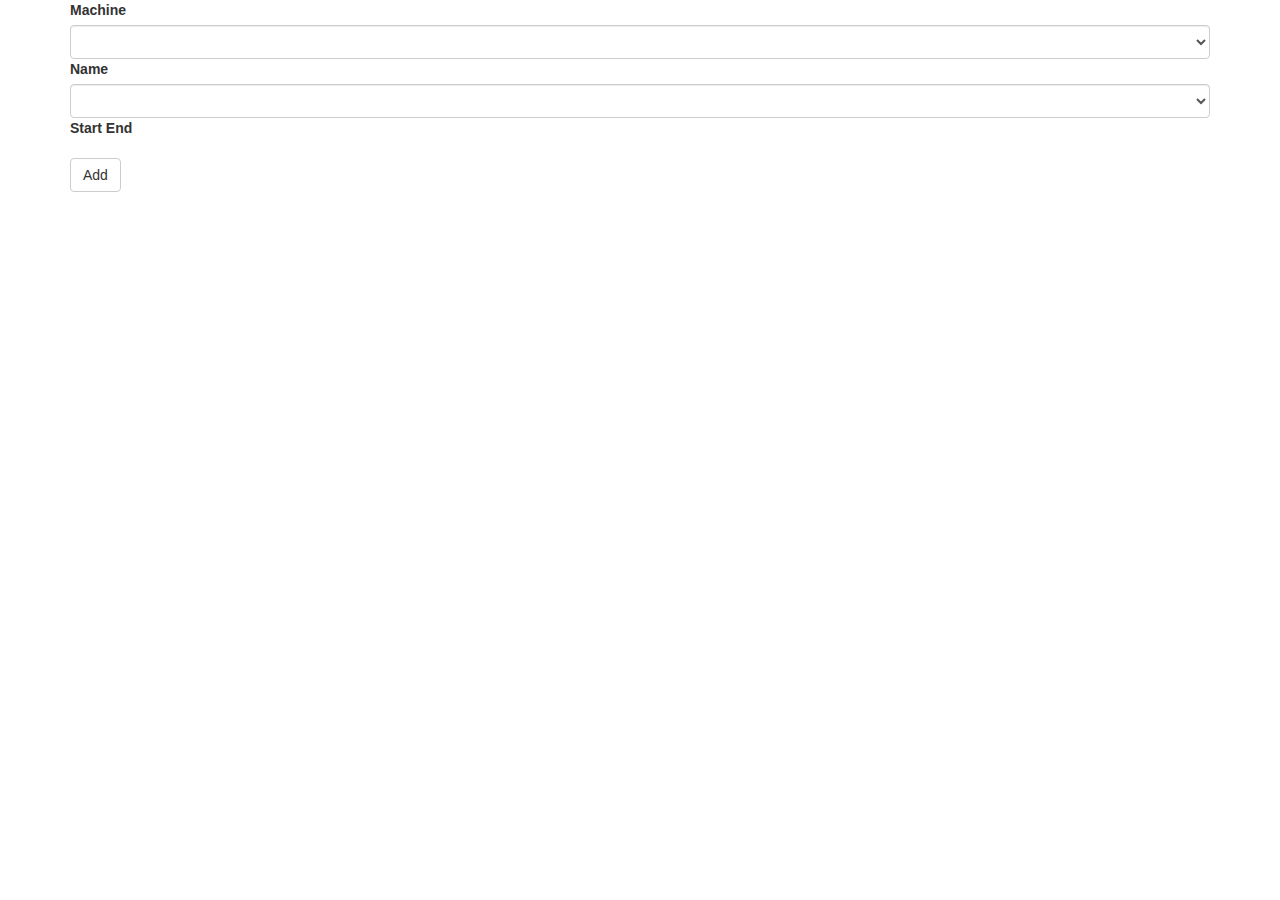
==== ch.bfh.bti7515.waschfritz.rest/src/main/resources/public/calendar.html @ 85a892f5 "Calendar GUI" ====
<!DOCTYPE html>
<html ng-app="calApp">
<head lang="en">
    <meta charset="UTF-8">
    <title>Calendar</title>

    <script type="text/javascript" src="//code.jquery.com/jquery-2.1.1.min.js"></script>

    <script type="text/javascript" src="lib/angular/angular.min.js"></script>
    <script type="text/javascript" src="lib/angular/angular-resource.min.js"></script>

    <!-- Datepicker stuff-->
    <script src="http://angular-ui.github.io/bootstrap/ui-bootstrap-tpls-0.11.0.js"></script>
    <script src="lib/datetimepicker/datetimepicker.js" type="text/javascript"></script>
    <link href="http://maxcdn.bootstrapcdn.com/bootstrap/3.2.0/css/bootstrap.min.css" rel="stylesheet">
    <link href="http://zhaber.github.io/datetimepicker/datetimepicker.css" type="text/css" rel="stylesheet">

    <!-- FullCalendar stuff-->
    <link rel="stylesheet" href="lib/fullcalendar/fullcalendar.css"/>
    <script type="text/javascript" src="lib/angular-ui-calendar/calendar.js"></script>
    <script type="text/javascript" src="lib/fullcalendar/fullcalendar.js"></script>
    <script type="text/javascript" src="lib/fullcalendar/gcal.js"></script>


    <script src="js/app.js"></script>
    <script src="js/controllers.js"></script>
    <script src="js/services.js"></script>


</head>
<body>
<div class="container" ng-controller="CalController">

    <form role="form" ng-submit="addReservation()">

        <div class="form-group">
            <label for="machine">Machine</label>

            <select class="form-control" ng-model="currentReservation.machine"
                    ng-options="machine.name for machine in machines"></select>

            <label for="tenant">Name</label>
            <select class="form-control" id="tenant" ng-model="currentReservation.tenant"
                    ng-options="tenant.name for tenant in tenants"></select>

            <label for="startDate">Start</label>
            <datetimepicker ng-model="currentReservation.startDate" id="startDate" show-weeks="showWeeks"
                            hour-step="hourStep" minute-step="minuteStep" show-meridian="false"
                            date-format="dd-MMM-yyyy" date-options="dateOptions" readonly-time="false"></datetimepicker>

            <label for="endDate">End</label>
            <datetimepicker ng-model="currentReservation.endDate" id="endDate" show-weeks="showWeeks"
                            hour-step="hourStep" minute-step="minuteStep" show-meridian="false"
                            date-format="dd-MMM-yyyy" date-options="dateOptions" readonly-time="false"></datetimepicker>

        </div>


        <button type="submit" class="btn btn-default">Add</button>
    </form>

    <div ui-calendar="uiConfig.calendar" ng-model="eventSources"></div>


</div>
</body>
</html>
---- ch.bfh.bti7515.waschfritz.rest/src/main/resources/public/lib/fullcalendar/fullcalendar.css ----
/*!
 * FullCalendar v1.6.7 Stylesheet
 * Docs & License: http://arshaw.com/fullcalendar/
 * (c) 2013 Adam Shaw
 */

.fc {
    direction: ltr;
    text-align: left;
}

.fc table {
    border-collapse: collapse;
    border-spacing: 0;
}

html .fc,
.fc table {
    font-size: 1em;
}

.fc td,
.fc th {
    padding: 0;
    vertical-align: top;
}

/* Header
------------------------------------------------------------------------*/

.fc-header td {
    white-space: nowrap;
}

.fc-header-left {
    width: 25%;
    text-align: left;
}

.fc-header-center {
    text-align: center;
}

.fc-header-right {
    width: 25%;
    text-align: right;
}

.fc-header-title {
    display: inline-block;
    vertical-align: top;
}

.fc-header-title h2 {
    margin-top: 0;
    white-space: nowrap;
}

.fc .fc-header-space {
    padding-left: 10px;
}

.fc-header .fc-button {
    margin-bottom: 1em;
    vertical-align: top;
}

/* buttons edges butting together */

.fc-header .fc-button {
    margin-right: -1px;
}

.fc-header .fc-corner-right, /* non-theme */
.fc-header .ui-corner-right {
    /* theme */
    margin-right: 0; /* back to normal */
}

/* button layering (for border precedence) */

.fc-header .fc-state-hover,
.fc-header .ui-state-hover {
    z-index: 2;
}

.fc-header .fc-state-down {
    z-index: 3;
}

.fc-header .fc-state-active,
.fc-header .ui-state-active {
    z-index: 4;
}

/* Content
------------------------------------------------------------------------*/

.fc-content {
    clear: both;
    zoom: 1; /* for IE7, gives accurate coordinates for [un]freezeContentHeight */
}

.fc-view {
    width: 100%;
    overflow: hidden;
}

/* Cell Styles
------------------------------------------------------------------------*/

.fc-widget-header, /* <th>, usually */
.fc-widget-content {
    /* <td>, usually */
    border: 1px solid #ddd;
}

.fc-state-highlight {
    /* <td> today cell */
    /* TODO: add .fc-today to <th> */
    background: #fcf8e3;
}

.fc-cell-overlay {
    /* semi-transparent rectangle while dragging */
    background: #bce8f1;
    opacity: .3;
    filter: alpha(opacity=30); /* for IE */
}

/* Buttons
------------------------------------------------------------------------*/

.fc-button {
    position: relative;
    display: inline-block;
    padding: 0 .6em;
    overflow: hidden;
    height: 1.9em;
    line-height: 1.9em;
    white-space: nowrap;
    cursor: pointer;
}

.fc-state-default {
    /* non-theme */
    border: 1px solid;
}

.fc-state-default.fc-corner-left {
    /* non-theme */
    border-top-left-radius: 4px;
    border-bottom-left-radius: 4px;
}

.fc-state-default.fc-corner-right {
    /* non-theme */
    border-top-right-radius: 4px;
    border-bottom-right-radius: 4px;
}

/*
	Our default prev/next buttons use HTML entities like &lsaquo; &rsaquo; &laquo; &raquo;
	and we'll try to make them look good cross-browser.
*/

.fc-text-arrow {
    margin: 0 .1em;
    font-size: 2em;
    font-family: "Courier New", Courier, monospace;
    vertical-align: baseline; /* for IE7 */
}

.fc-button-prev .fc-text-arrow,
.fc-button-next .fc-text-arrow {
    /* for &lsaquo; &rsaquo; */
    font-weight: bold;
}

/* icon (for jquery ui) */

.fc-button .fc-icon-wrap {
    position: relative;
    float: left;
    top: 50%;
}

.fc-button .ui-icon {
    position: relative;
    float: left;
    margin-top: -50%;
    *margin-top: 0;
    *top: -50%;
}

/*
  button states
  borrowed from twitter bootstrap (http://twitter.github.com/bootstrap/)
*/

.fc-state-default {
    background-color: #f5f5f5;
    background-image: -moz-linear-gradient(top, #ffffff, #e6e6e6);
    background-image: -webkit-gradient(linear, 0 0, 0 100%, from(#ffffff), to(#e6e6e6));
    background-image: -webkit-linear-gradient(top, #ffffff, #e6e6e6);
    background-image: -o-linear-gradient(top, #ffffff, #e6e6e6);
    background-image: linear-gradient(to bottom, #ffffff, #e6e6e6);
    background-repeat: repeat-x;
    border-color: #e6e6e6 #e6e6e6 #bfbfbf;
    border-color: rgba(0, 0, 0, 0.1) rgba(0, 0, 0, 0.1) rgba(0, 0, 0, 0.25);
    color: #333;
    text-shadow: 0 1px 1px rgba(255, 255, 255, 0.75);
    box-shadow: inset 0 1px 0 rgba(255, 255, 255, 0.2), 0 1px 2px rgba(0, 0, 0, 0.05);
}

.fc-state-hover,
.fc-state-down,
.fc-state-active,
.fc-state-disabled {
    color: #333333;
    background-color: #e6e6e6;
}

.fc-state-hover {
    color: #333333;
    text-decoration: none;
    background-position: 0 -15px;
    -webkit-transition: background-position 0.1s linear;
    -moz-transition: background-position 0.1s linear;
    -o-transition: background-position 0.1s linear;
    transition: background-position 0.1s linear;
}

.fc-state-down,
.fc-state-active {
    background-color: #cccccc;
    background-image: none;
    outline: 0;
    box-shadow: inset 0 2px 4px rgba(0, 0, 0, 0.15), 0 1px 2px rgba(0, 0, 0, 0.05);
}

.fc-state-disabled {
    cursor: default;
    background-image: none;
    opacity: 0.65;
    filter: alpha(opacity=65);
    box-shadow: none;
}

/* Global Event Styles
------------------------------------------------------------------------*/

.fc-event-container > * {
    z-index: 8;
}

.fc-event-container > .ui-draggable-dragging,
.fc-event-container > .ui-resizable-resizing {
    z-index: 9;
}

.fc-event {
    border: 1px solid #3a87ad; /* default BORDER color */
    background-color: #3a87ad; /* default BACKGROUND color */
    color: #fff; /* default TEXT color */
    font-size: .85em;
    cursor: default;
}

a.fc-event {
    text-decoration: none;
}

a.fc-event,
.fc-event-draggable {
    cursor: pointer;
}

.fc-rtl .fc-event {
    text-align: right;
}

.fc-event-inner {
    width: 100%;
    height: 100%;
    overflow: hidden;
}

.fc-event-time,
.fc-event-title {
    padding: 0 1px;
}

.fc .ui-resizable-handle {
    display: block;
    position: absolute;
    z-index: 99999;
    overflow: hidden; /* hacky spaces (IE6/7) */
    font-size: 300%; /* */
    line-height: 50%; /* */
}

/* Horizontal Events
------------------------------------------------------------------------*/

.fc-event-hori {
    border-width: 1px 0;
    margin-bottom: 1px;
}

.fc-ltr .fc-event-hori.fc-event-start,
.fc-rtl .fc-event-hori.fc-event-end {
    border-left-width: 1px;
    border-top-left-radius: 3px;
    border-bottom-left-radius: 3px;
}

.fc-ltr .fc-event-hori.fc-event-end,
.fc-rtl .fc-event-hori.fc-event-start {
    border-right-width: 1px;
    border-top-right-radius: 3px;
    border-bottom-right-radius: 3px;
}

/* resizable */

.fc-event-hori .ui-resizable-e {
    top: 0 !important; /* importants override pre jquery ui 1.7 styles */
    right: -3px !important;
    width: 7px !important;
    height: 100% !important;
    cursor: e-resize;
}

.fc-event-hori .ui-resizable-w {
    top: 0 !important;
    left: -3px !important;
    width: 7px !important;
    height: 100% !important;
    cursor: w-resize;
}

.fc-event-hori .ui-resizable-handle {
    _padding-bottom: 14px; /* IE6 had 0 height */
}

/* Reusable Separate-border Table
------------------------------------------------------------*/

table.fc-border-separate {
    border-collapse: separate;
}

.fc-border-separate th,
.fc-border-separate td {
    border-width: 1px 0 0 1px;
}

.fc-border-separate th.fc-last,
.fc-border-separate td.fc-last {
    border-right-width: 1px;
}

.fc-border-separate tr.fc-last th,
.fc-border-separate tr.fc-last td {
    border-bottom-width: 1px;
}

.fc-border-separate tbody tr.fc-first td,
.fc-border-separate tbody tr.fc-first th {
    border-top-width: 0;
}

/* Month View, Basic Week View, Basic Day View
------------------------------------------------------------------------*/

.fc-grid th {
    text-align: center;
}

.fc .fc-week-number {
    width: 22px;
    text-align: center;
}

.fc .fc-week-number div {
    padding: 0 2px;
}

.fc-grid .fc-day-number {
    float: right;
    padding: 0 2px;
}

.fc-grid .fc-other-month .fc-day-number {
    opacity: 0.3;
    filter: alpha(opacity=30); /* for IE */
    /* opacity with small font can sometimes look too faded
       might want to set the 'color' property instead
       making day-numbers bold also fixes the problem */
}

.fc-grid .fc-day-content {
    clear: both;
    padding: 2px 2px 1px; /* distance between events and day edges */
}

/* event styles */

.fc-grid .fc-event-time {
    font-weight: bold;
}

/* right-to-left */

.fc-rtl .fc-grid .fc-day-number {
    float: left;
}

.fc-rtl .fc-grid .fc-event-time {
    float: right;
}

/* Agenda Week View, Agenda Day View
------------------------------------------------------------------------*/

.fc-agenda table {
    border-collapse: separate;
}

.fc-agenda-days th {
    text-align: center;
}

.fc-agenda .fc-agenda-axis {
    width: 50px;
    padding: 0 4px;
    vertical-align: middle;
    text-align: right;
    white-space: nowrap;
    font-weight: normal;
}

.fc-agenda .fc-week-number {
    font-weight: bold;
}

.fc-agenda .fc-day-content {
    padding: 2px 2px 1px;
}

/* make axis border take precedence */

.fc-agenda-days .fc-agenda-axis {
    border-right-width: 1px;
}

.fc-agenda-days .fc-col0 {
    border-left-width: 0;
}

/* all-day area */

.fc-agenda-allday th {
    border-width: 0 1px;
}

.fc-agenda-allday .fc-day-content {
    min-height: 34px; /* TODO: doesnt work well in quirksmode */
    _height: 34px;
}

/* divider (between all-day and slots) */

.fc-agenda-divider-inner {
    height: 2px;
    overflow: hidden;
}

.fc-widget-header .fc-agenda-divider-inner {
    background: #eee;
}

/* slot rows */

.fc-agenda-slots th {
    border-width: 1px 1px 0;
}

.fc-agenda-slots td {
    border-width: 1px 0 0;
    background: none;
}

.fc-agenda-slots td div {
    height: 20px;
}

.fc-agenda-slots tr.fc-slot0 th,
.fc-agenda-slots tr.fc-slot0 td {
    border-top-width: 0;
}

.fc-agenda-slots tr.fc-minor th,
.fc-agenda-slots tr.fc-minor td {
    border-top-style: dotted;
}

.fc-agenda-slots tr.fc-minor th.ui-widget-header {
    *border-top-style: solid; /* doesn't work with background in IE6/7 */
}

/* Vertical Events
------------------------------------------------------------------------*/

.fc-event-vert {
    border-width: 0 1px;
}

.fc-event-vert.fc-event-start {
    border-top-width: 1px;
    border-top-left-radius: 3px;
    border-top-right-radius: 3px;
}

.fc-event-vert.fc-event-end {
    border-bottom-width: 1px;
    border-bottom-left-radius: 3px;
    border-bottom-right-radius: 3px;
}

.fc-event-vert .fc-event-time {
    white-space: nowrap;
    font-size: 10px;
}

.fc-event-vert .fc-event-inner {
    position: relative;
    z-index: 2;
}

.fc-event-vert .fc-event-bg {
    /* makes the event lighter w/ a semi-transparent overlay  */
    position: absolute;
    z-index: 1;
    top: 0;
    left: 0;
    width: 100%;
    height: 100%;
    background: #fff;
    opacity: .25;
    filter: alpha(opacity=25);
}

.fc .ui-draggable-dragging .fc-event-bg, /* TODO: something nicer like .fc-opacity */
.fc-select-helper .fc-event-bg {
    display: none\9; /* for IE6/7/8. nested opacity filters while dragging don't work */
}

/* resizable */

.fc-event-vert .ui-resizable-s {
    bottom: 0 !important; /* importants override pre jquery ui 1.7 styles */
    width: 100% !important;
    height: 8px !important;
    overflow: hidden !important;
    line-height: 8px !important;
    font-size: 11px !important;
    font-family: monospace;
    text-align: center;
    cursor: s-resize;
}

.fc-agenda .ui-resizable-resizing {
    /* TODO: better selector */
    _overflow: hidden;
}
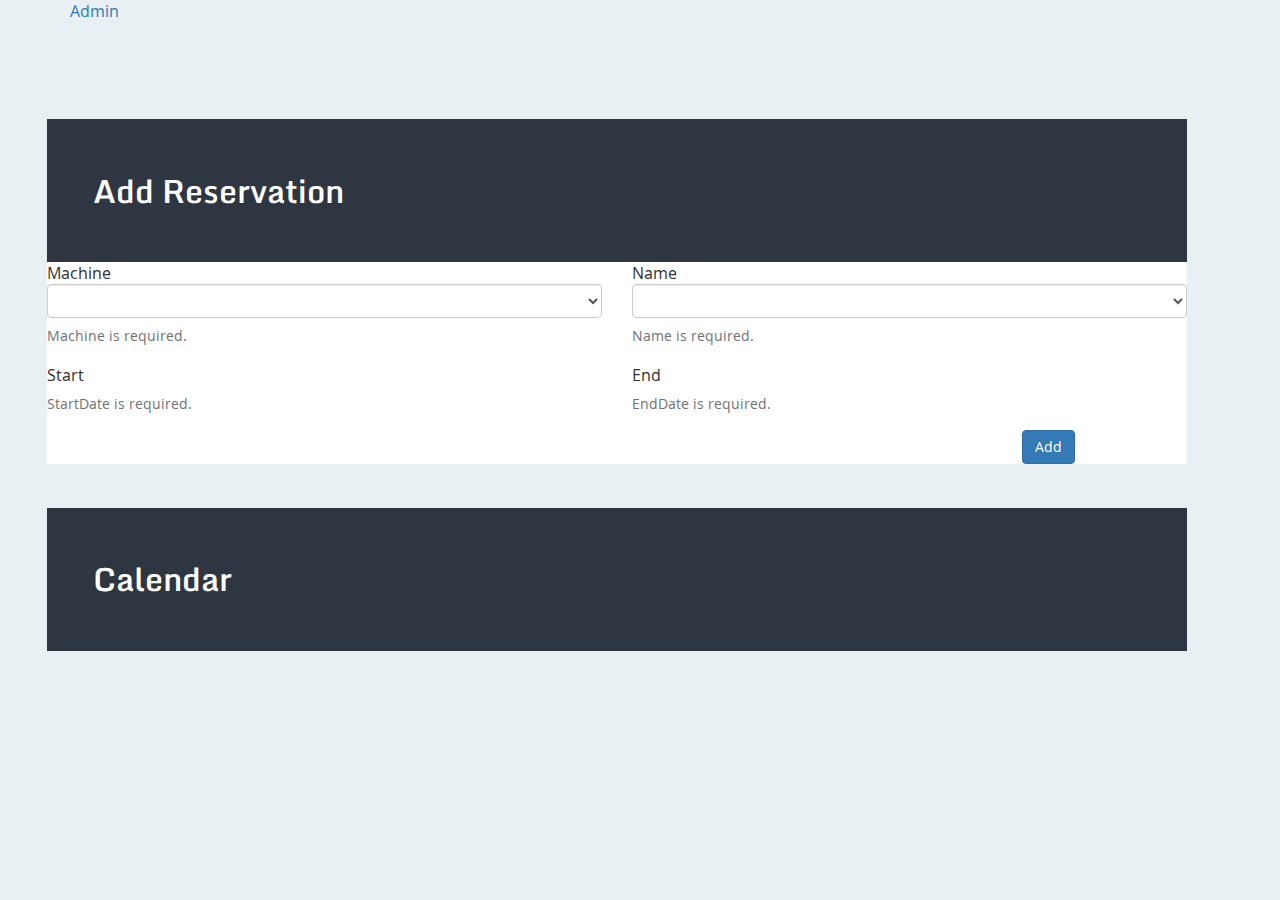
==== commit 9b8d2b38: "GUI Design improvements" ====
--- a/ch.bfh.bti7515.waschfritz.rest/src/main/resources/public/calendar.html
+++ b/ch.bfh.bti7515.waschfritz.rest/src/main/resources/public/calendar.html
@@ -3,6 +3,8 @@
 <head lang="en">
     <meta charset="UTF-8">
     <title>Calendar</title>
+    <script src="https://ajax.googleapis.com/ajax/libs/jquery/1.11.1/jquery.min.js"></script>
+    <script type="text/javascript" src="lib/bootstrap/bootstrap.min.js"></script>
 
     <script type="text/javascript" src="//code.jquery.com/jquery-2.1.1.min.js"></script>
 
@@ -26,42 +28,103 @@
     <script src="js/controllers.js"></script>
     <script src="js/services.js"></script>
 
+    <link href="lib/bootstrap/bootstrap.min.css" rel="stylesheet">
+    <meta http-equiv="Content-Type" content="text/html; charset=utf-8" />
+    <meta name="viewport" content="width=device-width, initial-scale=1, maximum-scale=1">
+    <link href='http://fonts.googleapis.com/css?family=Monda:400,700' rel='stylesheet' type='text/css'>
+    <link href="lib/layout/css/style.css" rel="stylesheet" type="text/css" media="all" />
+    <script src="lib/layout/js/jquery.min.js"></script>
+    <script src="lib/layout/js/easyResponsiveTabs.js"></script>
 
 </head>
 <body>
-<div class="container" ng-controller="CalController">
 
-    <form role="form" ng-submit="addReservation()">
+<div class="container">
+    <h2><a href="admin.html">Admin</a></h2>
+</div>
 
-        <div class="form-group">
-            <label for="machine">Machine</label>
+<div class="wrap">
+    <div class="span_of_3"><!-- start span_of_3 -->
+        <div class="span1_of_3"><!-- start span1_of_3 -->
+        </div>
+    </div>
+    <div class="span_reservation"><!-- start span2_of_3 -->
+        <div class="container" ng-controller="CalController">
+        <div class="rel_posts">
+            <h4>Add Reservation</h4>
 
-            <select class="form-control" ng-model="currentReservation.machine"
-                    ng-options="machine.name for machine in machines"></select>
+                <form role="form" name="dateForm" ng-submit="addReservation()">
 
-            <label for="tenant">Name</label>
-            <select class="form-control" id="tenant" ng-model="currentReservation.tenant"
-                    ng-options="tenant.name for tenant in tenants"></select>
+                    <div class="row">
 
-            <label for="startDate">Start</label>
-            <datetimepicker ng-model="currentReservation.startDate" id="startDate" show-weeks="showWeeks"
-                            hour-step="hourStep" minute-step="minuteStep" show-meridian="false"
-                            date-format="dd-MMM-yyyy" date-options="dateOptions" readonly-time="false"></datetimepicker>
+                        <div class="col-sm-6">
+                            <label for="machine">Machine</label>
+                            <div class="form-group" ng-class="{ 'has-error' : dateForm.machine.$invalid && !dateForm.machine.$pristine }">
+                                <select class="form-control" name="machine" ng-model="currentReservation.machine"
+                                        ng-options="machine.name for machine in machines" required></select>
+                                <p ng-show="dateForm.machine.$invalid && !dateForm.machine.$pristine" class="help-block">Machine is required.</p>
+                            </div>
+                        </div>
 
-            <label for="endDate">End</label>
-            <datetimepicker ng-model="currentReservation.endDate" id="endDate" show-weeks="showWeeks"
-                            hour-step="hourStep" minute-step="minuteStep" show-meridian="false"
-                            date-format="dd-MMM-yyyy" date-options="dateOptions" readonly-time="false"></datetimepicker>
+                        <div class="col-sm-6">
+                            <label for="tenant">Name</label>
+                            <div class="form-group" ng-class="{ 'has-error' : dateForm.name.$invalid && !dateForm.name.$pristine }">
+                                <select class="form-control" id="tenant" name="tenant" ng-model="currentReservation.tenant"
+                                        ng-options="tenant.name for tenant in tenants" required></select>
+                                <p ng-show="dateForm.tenant.$invalid && !dateForm.tenant.$pristine" class="help-block">Name is required.</p>
+                            </div>
+                        </div>
+                    </div>
+                    <div class="row">
+
+                        <div class="col-sm-6">
+                            <label for="startDate">Start</label>
+                            <div class="form-group" ng-class="{ 'has-error' : dateForm.startDate.$invalid && !dateForm.startDate.$pristine }">
+
+                                <datetimepicker ng-model="currentReservation.startDate" id="startDate" name="startDate" show-weeks="showWeeks"
+                                                hour-step="hourStep" minute-step="minuteStep" show-meridian="false"
+                                                date-format="dd-MMM-yyyy" date-options="dateOptions" readonly-time="false" required></datetimepicker>
+                                <p ng-show="dateForm.startDate.$invalid && !dateForm.startDate.$pristine" class="help-block">StartDate is required.</p>
+                            </div>
+                        </div>
+
+                        <div class="col-sm-4">
+                            <label for="endDate">End</label>
+                            <div class="form-group" ng-class="{ 'has-error' : dateForm.endDate.$invalid && !dateForm.endDate.$pristine }">
+
+                                <datetimepicker ng-model="currentReservation.endDate" id="endDate" name="endDate" show-weeks="showWeeks"
+                                                hour-step="hourStep" minute-step="minuteStep" show-meridian="false"
+                                                date-format="dd-MMM-yyyy" date-options="dateOptions" readonly-time="false" required></datetimepicker>
+                                <p ng-show="dateForm.endDate.$invalid && !dateForm.endDate.$pristine" class="help-block">EndDate is required.</p>
+                            </div>
+
+                        </div>
+
+                        <div class="col-sm-2">
+                            <br><br><br>
+                            <button type="submit" class="btn btn-primary" ng-disabled="dateForm.$invalid">Add</button>
+                        </div>
+
+                    </div>
+                </form>
+            </div>
+        <br><br>
+        <div class="span_calendar">
+            <div class="rel_posts">
+            <h4>Calendar</h4>
+                <div ui-calendar="uiConfig.calendar" ng-model="eventSources"></div>
+            </div>
+        </div>
 
         </div>
+    </div>
+    <div class="span3_of_3 left"><!-- start span3_of_3 -->
 
 
-        <button type="submit" class="btn btn-default">Add</button>
-    </form>
+    </div>
+        <div class="clear"></div>
+    <div class="clear"></div>
 
-    <div ui-calendar="uiConfig.calendar" ng-model="eventSources"></div>
-
-
-</div>
+</div><!-- end span_of_3 -->
 </body>
 </html>--- a/ch.bfh.bti7515.waschfritz.rest/src/main/resources/public/lib/layout/css/style.css
+++ b/ch.bfh.bti7515.waschfritz.rest/src/main/resources/public/lib/layout/css/style.css
@@ -0,0 +1,1099 @@
+/*
+Author: W3layout
+Author URL: http://w3layouts.com
+License: Creative Commons Attribution 3.0 Unported
+License URL: http://creativecommons.org/licenses/by/3.0/
+*/
+/* reset */
+html,body,div,span,applet,object,iframe,h1,h2,h3,h4,h5,h6,p,blockquote,pre,a,abbr,acronym,address,big,cite,code,del,dfn,em,img,ins,kbd,q,s,samp,small,strike,strong,sub,sup,tt,var,b,u,i,dl,dt,dd,ol,nav ul,nav li,fieldset,form,label,legend,table,caption,tbody,tfoot,thead,tr,th,td,article,aside,canvas,details,embed,figure,figcaption,footer,header,hgroup,menu,nav,output,ruby,section,summary,time,mark,audio,video{margin:0;padding:0;border:0;font-size:100%;font:inherit;vertical-align:baseline;}
+article, aside, details, figcaption, figure,footer, header, hgroup, menu, nav, section {display: block;}
+ol,ul{list-style:none;margin:0;padding:0;}
+blockquote,q{quotes:none;}
+blockquote:before,blockquote:after,q:before,q:after{content:'';content:none;}
+table{border-collapse:collapse;border-spacing:0;}
+/* start editing from here */
+a{text-decoration:none;}
+.txt-rt{text-align:right;}/* text align right */
+.txt-lt{text-align:left;}/* text align left */
+.txt-center{text-align:center;}/* text align center */
+.float-rt{float:right;}/* float right */
+.float-lt{float:left;}/* float left */
+.clear{clear:both;}/* clear float */
+.pos-relative{position:relative;}/* Position Relative */
+.pos-absolute{position:absolute;}/* Position Absolute */
+.vertical-base{	vertical-align:baseline;}/* vertical align baseline */
+.vertical-top{	vertical-align:top;}/* vertical align top */
+.underline{	padding-bottom:5px;	border-bottom: 1px solid #eee; margin:0 0 20px 0;}/* Add 5px bottom padding and a underline */
+nav.vertical ul li{	display:block;}/* vertical menu */
+nav.horizontal ul li{	display: inline-block;}/* horizontal menu */
+img{max-width:100%;}
+/*end reset*/
+@font-face {
+     font-family: 'open_sansregular';
+      src:url('../fonts/OpenSans-Regular-webfont.ttf') format('truetype');
+}
+body {
+	font-family: 'open_sansregular';
+	font-size: 100%;
+	background:#E9F0F4;
+}
+.wrap{
+	margin:0 auto;
+	width: 90%;
+}
+/* start span_of_3 */
+.span_of_3{
+	display: block;
+	padding: 4%;
+}
+.span1_of_3{
+	float: left;
+	width: 40.0%;
+}
+.span2_of_3{
+	float: left;
+	width: 40.0%;
+}
+.span2_of_3.left{
+	margin-left: 3.33333%;
+}
+.span3_of_3 {
+    float: left;
+    width: 33.0%;
+}
+.span_reservation {
+    float: left;
+    width: 70.333333%;
+}
+.span_calendar{
+    float: left;
+    width: 100%;
+}
+.span3_of_3.left{
+	margin-left: 3.33333%;
+}
+/* start span1_of_3 style */
+ul.resp-tabs-list, p {
+	line-height: 1.8em;
+	font-weight: 100;
+	color: #777777;
+	font-size: 0.8725em;
+}
+.resp-tabs-list li {
+    font-weight: 600;
+    font-size: 13px;
+    display: inline-block;
+    padding: 13px 15px;
+    margin: 0;
+    list-style: none;
+    cursor: pointer;
+    float: left;
+}
+.resp-tabs-list li i{
+	width: 28px;
+	height: 32px;
+	display: block;
+	margin: 0 auto;
+	background: url('../images/img_sprite.png') no-repeat;
+}
+.resp-tabs-list li i.icon_1{
+	background-position: 0px -42px;
+	
+}
+.resp-vtabs li.resp-tab-active i.icon_1 {
+	background-position: -44px -42px;
+}
+.resp-tabs-list li i.icon_2{
+	background-position: 0px 0px;
+}
+.resp-vtabs li.resp-tab-active i.icon_2{
+	background-position: -44px 0px;
+}
+.resp-tabs-list li i.icon_3{
+	background-position: 0px -78px;
+}
+.resp-vtabs li.resp-tab-active i.icon_3{
+	background-position: -44px -78px;
+}
+.resp-tabs-list li i.icon_4{
+	background-position: 0px -120px;
+}
+.resp-vtabs li.resp-tab-active i.icon_4{
+	background-position: -44px -120px;
+}
+.resp-tabs-list li i.icon_5{
+	background-position: 0px -160px;
+}
+.resp-vtabs li.resp-tab-active i.icon_5{
+	background-position: -44px -160px;
+}
+.resp-tabs-container {
+    padding: 0px;
+    background-color: #fff;
+    clear: left;
+}
+h2.resp-accordion {
+    cursor: pointer;
+    padding: 5px;
+    display: none;
+}
+.resp-tab-content {
+    display: none;
+    padding: 30px;
+}
+.resp-tab-active {
+    border: 1px solid #c1c1c1;
+    border-bottom: none;
+    margin-bottom: -1px !important;
+    padding: 12px 14px 14px 14px !important;
+}
+.resp-tab-active {
+    border-bottom: none;
+    background-color: #fff;
+}
+.resp-content-active, .resp-accordion-active {
+    display: block;
+}
+.resp-tab-content {
+    border: 1px solid #c1c1c1;
+}
+h2.resp-accordion {
+    font-size: 13px;
+    border: 1px solid #c1c1c1;
+    border-top: 0px solid #c1c1c1;
+    margin: 0px;
+    padding: 10px 15px;
+}
+h2.resp-tab-active {
+    border-bottom: 0px solid #c1c1c1 !important;
+    margin-bottom: 0px !important;
+    padding: 10px 15px !important;
+}
+h2.resp-tab-title:last-child {
+    border-bottom: 12px solid #c1c1c1 !important;
+    background: blue;
+}
+.new_posts h3{
+	font-family: 'Monda', sans-serif;
+	text-transform: capitalize;
+	font-size: 2em;
+	color: #2E3641;
+	font-weight: 600;
+}
+/*-----------Vertical tabs-----------*/
+.resp-vtabs ul.resp-tabs-list {
+    float: left;
+    width: 14%;
+    min-height: 655px;
+    background: #2E3641;
+}
+.resp-vtabs .resp-tabs-list li {
+    display: block;
+    padding: 25px 15px !important;
+    margin: 0;
+    cursor: pointer;
+    float: none;
+}
+.resp-vtabs .resp-tabs-container {
+    padding: 0px;
+    background-color: #fff;
+    border: 1px solid #c1c1c1;
+    float: left;
+    width: 85%;
+    min-height: 653px;
+    clear: none;
+}
+.resp-vtabs .resp-tab-content {
+    border: none;
+}
+.resp-vtabs li.resp-tab-active {
+    border: 1px solid #c1c1c1;
+    border-right: none;
+    background-color: #fff;
+    position: relative;
+    z-index: 1;
+    margin-right: -1px !important;
+    padding: 24px 14px !important;
+}
+.resp-arrow {
+    width: 0;
+    height: 0;
+    float: right;
+    margin-top: 3px;
+    border-left: 6px solid transparent;
+    border-right: 6px solid transparent;
+    border-top: 12px solid #c1c1c1;
+}
+h2.resp-tab-active span.resp-arrow {
+    border: none;
+    border-left: 6px solid transparent;
+    border-right: 6px solid transparent;
+    border-bottom: 12px solid #9B9797;
+}
+/*-----------Accordion styles-----------*/
+h2.resp-tab-active {
+    background: #DBDBDB !important;
+}
+.resp-easy-accordion  h2.resp-accordion {
+        display: block;
+}
+.resp-easy-accordion .resp-tab-content {
+    border: 1px solid #c1c1c1;
+}
+.resp-easy-accordion .resp-tab-content:last-child {
+    border-bottom: 1px solid #c1c1c1 !important;
+}
+.resp-jfit {
+    width: 100%;
+    margin: 0px;
+}
+.resp-tab-content-active {
+    display: block;
+}
+h2.resp-accordion:first-child {
+    border-top: 1px solid #c1c1c1 !important;
+}
+/* start vertical_post form */
+.vertical_post{
+	margin-top: 4%;
+}
+.vertical_post form input[type="text"],.vertical_post form textarea{
+	font-family: 'open_sansregular';
+	padding: 10px;
+	width: 94.333%;	
+	outline: none;
+	color: #C1CFD9;
+	background: #FFFFFF;
+	font-size: 1.2em;
+	line-height: 1.5em;
+	border: 1px solid #D6D6D6;
+	-webkit-appearance: none;
+}
+.vertical_post form input[type="text"]{
+	border-radius: 5px;
+	-webkit-border-radius: 5px;
+	-moz-border-radius: 5px;
+	-o-border-radius: 5px;	
+}
+.vertical_post form textarea{
+	resize: none;
+	height: 120px;
+	margin-bottom: 4%;
+}
+.vertical_post form input[type="button"].right{
+	margin-right: 3.3333%;
+}
+.vertical_post form input[type="button"] {
+	width: 31.333%;
+	float: left;
+	font-family: 'open_sansregular';
+	background: #C1CFD9;
+	color: #ffffff;
+	font-size: 1em;
+	padding: 10px;
+	border: none;
+	cursor: pointer;
+	text-transform: uppercase;
+	line-height: 1.5em;
+	outline: none;
+	-webkit-transition: all 0.3s ease-in-out;
+	-moz-transition: all 0.3s ease-in-out;
+	-o-transition: all 0.3s ease-in-out;
+	transition: all 0.3s ease-in-out;
+	border-radius: 2px;
+	-webkit-border-radius: 2px;
+	-moz-border-radius: 2px;
+	-o-border-radius: 2px;
+}
+.vertical_post form input[type="button"]:hover {
+	background: #9EB0BD;
+}
+.vertical_post form input[type="submit"] {
+	width: 30.3333%;
+	float: left;
+	font-family: 'open_sansregular';
+	background: #F97E76;
+	color: #ffffff;
+	font-size: 1em;
+	padding: 10px;
+	border: none;
+	cursor: pointer;
+	text-transform: uppercase;
+	line-height: 1.5em;
+	outline: none;
+	-webkit-transition: all 0.3s ease-in-out;
+	-moz-transition: all 0.3s ease-in-out;
+	-o-transition: all 0.3s ease-in-out;
+	transition: all 0.3s ease-in-out;
+	border-radius: 2px;
+	-webkit-border-radius: 2px;
+	-moz-border-radius: 2px;
+	-o-border-radius: 2px;
+}
+.vertical_post form input[type="submit"]:hover {
+	background: #2E3641;
+}
+.vertical_post ul{
+	margin-top: 6%;
+	background: #2E3641;
+}
+.vertical_post ul li{
+	display: inline-block;
+	margin-left: -4px;
+}
+.vertical_post ul li:first-child{
+	margin-left: 0;
+}
+.vertical_post ul li a{
+	display:block;
+	padding:15px 20px;	
+	color: #ffffff;
+	text-transform:uppercase;
+	font-family: 'Monda', sans-serif;
+	border-right: 1px solid #0D1520;
+	-webkit-transition: .2s all linear;
+	-moz-transition: .2s all linear;
+	-o-transition: .2s all linear;
+	transition: .2s all linear;
+}
+.vertical_post ul li a b{
+	font-weight: 700;
+}
+.vertical_post ul li a i{
+	font-style:italic;
+}
+.vertical_post ul li a.und_line {
+	text-decoration: underline;
+}
+.vertical_post ul li a:hover{
+	background: #242D38;
+}
+/* start span1_of_list */
+.span1_of_list{
+	margin-top:8%;
+	background: #2E3641;
+}
+.social_list{
+	float: left;
+}
+.social_list li{
+	float: left;
+}
+.social_list li a{
+	padding:20px;
+	display: block;
+	border-right: 1px solid #0D1520;
+}
+.social_list li a:hover{
+	background: #242D38;
+}
+.social_list li a > i{
+	width: 32px;
+	height: 32px;
+	display: block;
+	margin: 0 auto;
+	background: url('../images/img_sprite.png') no-repeat;
+}
+.social_list li a > i.icon_1{
+	background-position: -90px 0px;
+}
+.social_list li a:hover > i.icon_1{
+	background-position: -90px -43px;
+}
+.social_list li a > i.icon_2{
+	background-position: -134px 0px;
+}
+.social_list li a:hover > i.icon_2{
+	background-position: -134px -43px;
+}
+.social_list li a > i.icon_3{
+	background-position: -172px 0px;
+}
+.social_list li a:hover > i.icon_3{
+	background-position: -172px -43px;
+}
+/*search*/
+.search{
+	position: relative;
+	float: right;
+	width: 48.333%;
+	padding: 14px;
+}
+.search input[type="text"]{
+	font-family: 'open_sansregular';
+	padding: 10px 10px 10px 40px;
+	outline: none;
+	color: #C1CFD9;
+	background: #3D444E;
+	border: none;
+	width: 78.333%;
+	font-size:0.8725em;
+	line-height: 1.5em;
+	position: relative;
+	-webkit-appearance: none;
+	border-radius: 5px;
+	-webkit-border-radius: 5px;
+	-moz-border-radius: 5px;
+	-o-border-radius: 5px;
+}
+.search input[type="submit"]{
+	background:url('../images/img_sprite.png') no-repeat -80px -80px;
+	padding: 10px;
+	border: none;
+	cursor: pointer;
+	width: 14.333%;
+	position: absolute;
+	left: 8px;
+	line-height: 1.5em;
+	outline:none;
+}
+.search input[type="submit"]:hover {
+	background:url('../images/img_sprite.png') no-repeat -123px -80px;
+}
+/* start span1_of_list */
+.subcribes{
+	margin-top: 8%;
+	background: #ffffff;
+	position: relative;
+}
+.subcribes h4{
+	font-family: 'Monda', sans-serif;
+	background: #2E3641;
+	color: #ffffff;
+	padding: 4%;
+	text-transform: capitalize;
+	font-size: 2em;
+	font-weight: 600;
+}
+.subscribe{
+	position: relative;
+}
+.subscribe form{
+	padding: 4%;
+}
+.subscribe span{
+	display:block;
+	font-size: 0.8725em;
+	color: #9EB2C0;
+	margin: 0 0 10px;
+}
+.subscribe form input[type="text"]{
+	font-family: 'open_sansregular';
+	padding: 10px;
+	outline: none;
+	color: #C1CFD9;
+	background: #FFFFFF;
+	width: 66.333%;
+	font-size: 0.8725em;
+	line-height: 1.5em;
+	position: relative;
+	border: 1px solid #D6D6D6;
+	-webkit-appearance: none;
+	border-radius: 5px;
+	-webkit-border-radius: 5px;
+	-moz-border-radius: 5px;
+	-o-border-radius: 5px;
+}
+.subscribe form input[type="submit"]{
+	font-family: 'open_sansregular';
+	background: #F97E76;
+	color: #ffffff;
+	font-size:1em;
+	padding: 10px;
+	border: none;
+	cursor: pointer;
+	width: 22.333%;
+	text-transform:uppercase;
+	position: absolute;
+	right:25px;
+	line-height: 1.5em;
+	outline: none;
+	-webkit-transition: all 0.3s ease-in-out;
+	-moz-transition: all 0.3s ease-in-out;
+	-o-transition: all 0.3s ease-in-out;
+	transition: all 0.3s ease-in-out;
+	border-radius: 5px;
+	-webkit-border-radius: 5px;
+	-moz-border-radius: 5px;
+	-o-border-radius: 5px;
+}
+.subscribe form input[type="submit"]:hover{
+	background: #2E3641;
+}
+/* start span2_of_3 style */
+.rel_posts {
+	background: #ffffff;
+}
+.rel_posts h4{
+	font-family: 'Monda', sans-serif;
+	background: #2E3641;
+	color: #ffffff;
+	padding: 4%;
+	text-transform: capitalize;
+	font-size: 2em;
+	font-weight: 600;
+}
+.rel_post{
+	position: relative;
+	padding: 8%;
+}
+.rel_post1{
+	position: relative;
+	padding: 0 8% 8%;
+}
+.rel_post_para{
+	float:left;
+	width: 84.33333%;
+	margin-right: 3.33333%;
+}
+.rel_post_para span a{
+	display: block;
+	font-size: 1em;
+	color: #F97E76;
+	font-weight: 600;
+	-webkit-transition: all 0.3s ease-in-out;
+	-moz-transition: all 0.3s ease-in-out;
+	-o-transition: all 0.3s ease-in-out;
+	transition: all 0.3s ease-in-out;
+}
+.rel_post_para span a:hover{
+	color: #9EB2C0;
+}
+.rel_post_para p a{
+	color: #9EB0BD;
+	-webkit-transition: all 0.3s ease-in-out;
+	-moz-transition: all 0.3s ease-in-out;
+	-o-transition: all 0.3s ease-in-out;
+	transition: all 0.3s ease-in-out;
+}
+.rel_post_para p a:hover{
+	color: #F97E76;
+}
+.rel_post_check{
+	float: right;
+	width: 8.3333%;
+}
+.rel_post_check a{
+	display: block;	
+}
+.checkbox {
+	position: relative;
+}
+.checkbox i {
+	cursor:pointer;
+	position: absolute;
+	bottom: -42px;
+	left: 0;
+	display: block;
+	width: 32px;
+	height: 32px;
+	outline: none;
+	border: 2px solid #DDDDDD;
+}
+.checkbox input + i:after {
+	position: absolute;
+	opacity: 0;
+	transition: opacity 0.1s;
+	-o-transition: opacity 0.1s;
+	-ms-transition: opacity 0.1s;
+	-moz-transition: opacity 0.1s;
+	-webkit-transition: opacity 0.1s;
+}
+.checkbox input + i:after {
+	content: '';
+	background: url("../images/img_sprite.png") no-repeat -182px -132px;
+	top: 6px;
+	left: 4px;
+	width: 24px;
+	height: 24px;
+	font: normal 12px/16px FontAwesome;
+	text-align: center;
+	cursor: pointer;
+}
+.checkbox input:checked + i:after {
+	opacity: 1;
+}
+.checkbox input {
+	position: absolute;
+	left: -9999px;
+}
+/* start tags */
+.tags{
+	margin-top: 12%;
+	background: #ffffff;
+	position: relative;
+}
+.tags h4{
+	font-family: 'Monda', sans-serif;
+	background: #2E3641;
+	color: #ffffff;
+	padding: 4%;
+	text-transform: capitalize;
+	font-size: 2em;
+	font-weight: 600;
+}
+.tags form{
+	padding: 8%;
+}
+.tags span{
+	display:block;
+	font-size: 0.8725em;
+	color: #9EB2C0;
+	margin: 8px 0 10px;
+}
+.tags form input[type="text"]{
+	font-family: 'open_sansregular';
+	padding: 10px;
+	outline: none;
+	color: #C1CFD9;
+	background: #FFFFFF;
+	width: 60.333%;
+	font-size: 0.8725em;
+	line-height: 1.5em;
+	position: relative;
+	border: 1px solid #D6D6D6;
+	-webkit-appearance: none;
+	border-radius: 5px;
+	-webkit-border-radius: 5px;
+	-moz-border-radius: 5px;
+	-o-border-radius: 5px;
+}
+.tags form input[type="submit"]{
+	font-family: 'open_sansregular';
+	background: #F97E76;
+	color: #ffffff;
+	font-size:1em;
+	padding: 10px;
+	border: none;
+	cursor: pointer;
+	width: 22.333%;
+	text-transform:uppercase;
+	position: absolute;
+	right:25px;
+	line-height: 1.5em;
+	outline: none;
+	-webkit-transition: all 0.3s ease-in-out;
+	-moz-transition: all 0.3s ease-in-out;
+	-o-transition: all 0.3s ease-in-out;
+	transition: all 0.3s ease-in-out;
+	border-radius: 5px;
+	-webkit-border-radius: 5px;
+	-moz-border-radius: 5px;
+	-o-border-radius: 5px;
+}
+.tags form input[type="submit"]:hover{
+	background: #2E3641;
+}
+/* start map */
+.map{
+	margin-top: 12%;
+	background: #ffffff;
+	position: relative;
+}
+.map h4{
+	font-family: 'Monda', sans-serif;
+	background: #2E3641;
+	color: #ffffff;
+	padding: 4%;
+	text-transform: capitalize;
+	font-size: 2em;
+}
+.map form{
+	padding: 8%;
+}
+.map form input[type="text"]{
+	font-family: 'open_sansregular';
+	padding: 10px;
+	outline: none;
+	color: #C1CFD9;
+	background: #FFFFFF;
+	width: 54.333%;
+	font-size: 0.8725em;
+	line-height: 1.5em;
+	position: relative;
+	border: 1px solid #D6D6D6;
+	-webkit-appearance: none;
+	border-radius: 5px;
+	-webkit-border-radius: 5px;
+	-moz-border-radius: 5px;
+	-o-border-radius: 5px;
+}
+.map form input[type="submit"]{
+	font-family: 'open_sansregular';
+	background: #F97E76;
+	color: #ffffff;
+	font-size:1em;
+	padding: 10px;
+	border: none;
+	cursor: pointer;
+	width: 26.333%;
+	text-transform:uppercase;
+	position: absolute;
+	right:25px;
+	line-height: 1.5em;
+	outline: none;
+	-webkit-transition: all 0.3s ease-in-out;
+	-moz-transition: all 0.3s ease-in-out;
+	-o-transition: all 0.3s ease-in-out;
+	transition: all 0.3s ease-in-out;
+	border-radius: 5px;
+	-webkit-border-radius: 5px;
+	-moz-border-radius: 5px;
+	-o-border-radius: 5px;
+}
+.map form input[type="submit"]:hover{
+	background: #2E3641;
+}
+/* start span3_of_3 style */
+.blog-right-accordinations {
+	margin-top: 14%;
+}
+.rel_post_list.top{
+	display: block;
+	clear:both;
+	margin-top: 8%;
+}
+.rel_para {
+	float: right;
+	width: 78.33333%;
+	margin-left: 3.33333%;
+}
+.rel_check {
+	float: left;
+	width: 8.3333%;
+}
+.rel_para span a{
+	display: block;
+	line-height:1.8em;
+	margin-top:10px;
+	font-size: 1em;
+	color: #9EB2C0;
+	font-weight: 600;
+	-webkit-transition: all 0.3s ease-in-out;
+	-moz-transition: all 0.3s ease-in-out;
+	-o-transition: all 0.3s ease-in-out;
+	transition: all 0.3s ease-in-out;
+}
+.rel_para span a:hover{
+	color:#F97E76;
+}
+.acord_list li{
+	margin: 5px 0;
+}
+.acord_list li a{
+	display: block;
+	font-size: 1em;
+	color: #9EB2C0;
+	text-transform: capitalize;
+}
+.acord_btns{
+	margin-top: 10%;
+}
+.acord_btns form input[type="submit"]{
+	width: 47.333%;
+	float:left;
+	font-family: 'open_sansregular';
+	background: #A8BD44;
+	color: #ffffff;
+	font-size:1em;
+	padding: 10px;
+	border: none;
+	cursor: pointer;
+	text-transform:uppercase;
+	line-height: 1.5em;
+	outline: none;
+	-webkit-transition: all 0.3s ease-in-out;
+	-moz-transition: all 0.3s ease-in-out;
+	-o-transition: all 0.3s ease-in-out;
+	transition: all 0.3s ease-in-out;
+	border-radius: 5px;
+	-webkit-border-radius: 5px;
+	-moz-border-radius: 5px;
+	-o-border-radius: 5px;
+}
+.acord_btns form input[type="submit"]:hover{
+	background: #94A73B;
+}
+.acord_btns form input[type="reset"]{
+	width: 47.333%;
+	float: right;
+	font-family: 'open_sansregular';
+	background: #F97E76;
+	color: #ffffff;
+	font-size:1em;
+	padding: 10px;
+	border: none;
+	cursor: pointer;
+	text-transform:uppercase;
+	line-height: 1.5em;
+	outline: none;
+	-webkit-transition: all 0.3s ease-in-out;
+	-moz-transition: all 0.3s ease-in-out;
+	-o-transition: all 0.3s ease-in-out;
+	transition: all 0.3s ease-in-out;
+	border-radius: 5px;
+	-webkit-border-radius: 5px;
+	-moz-border-radius: 5px;
+	-o-border-radius: 5px;
+}
+.acord_btns form input[type="reset"]:hover{
+	background: #2E3641;
+}
+/* start news_letter */
+.news_letter{
+	margin-top: 12%;
+	background: #ffffff;
+	position: relative;
+}
+.news_letter h4 {
+	font-family: 'Monda', sans-serif;
+	background: #2E3641;
+	color: #ffffff;
+	padding: 4%;
+	text-transform: capitalize;
+	font-size: 1.5em;
+	font-weight: 600;
+}
+.news_letter form{
+	padding: 8%;
+}
+.news_letter form input[type="text"]{
+	font-family: 'open_sansregular';
+	font-weight:100;
+	padding: 10px;
+	display: block;
+	width: 93%;
+	background: #ffffff;
+	outline: none;
+	color: #555555;
+	font-size: 0.8725em;
+	border: 1px solid #DADADA;
+	-webkit-appearance: none;
+	border-radius: 5px;
+	-webkit-border-radius: 5px;
+	-moz-border-radius: 5px;
+	-o-border-radius: 5px;
+}
+.news_letter form input[type="submit"]{
+	font-family: 'open_sansregular';
+	margin-top: 4%;
+	-webkit-appearance: none;
+	float:right;
+	cursor:pointer;
+	border:none;
+	outline:none;
+	display: inline-block;
+	padding: 12px 30px;
+	font-size: 0.8925em;
+	color: #ffffff;
+	background: #A8BD44;
+	text-transform: uppercase;
+	border-radius: 5px;
+	-webkit-border-radius: 5px;
+	-moz-border-radius: 5px;
+	-o-border-radius: 5px;
+	-webkit-transition: all 0.3s ease-in-out;
+	-moz-transition: all 0.3s ease-in-out;
+	-o-transition: all 0.3s ease-in-out;
+	transition: all 0.3s ease-in-out;
+}
+.news_letter form input[type="submit"]:hover{
+	background: #2E3641;
+}
+/* start copy */
+.copy{
+	margin-top: 4%;
+	text-align:center;
+}
+.copy p{
+	color: #2E3641;
+	font-size: 0.8725em;
+	line-height: 1.8em;
+	font-weight: 100;
+}
+.copy p a{
+	font-weight:600;
+	font-family: 'Monda', sans-serif;
+	color: #FF9177;
+	-webkit-transition: all 0.3s ease-in-out;
+	-moz-transition: all 0.3s ease-in-out;
+	-o-transition: all 0.3s ease-in-out;
+	transition: all 0.3s ease-in-out;
+}
+.copy p a:hover{
+	color: #2E3641;
+}
+/***** Media Quries *****/
+@media only screen and (max-width: 1440px) and (min-width: 320px)  {
+	.wrap{
+		width:95%;
+	}
+}
+@media only screen and (max-width: 1366px) {
+	.rel_para span a {
+		font-weight: normal;
+	}
+}
+@media only screen and (max-width: 1280px) {
+	.span_of_3 {
+		padding:4% 0%;
+	}
+
+}
+@media only screen and (max-width: 1024px) {
+	.map form input[type="submit"] {
+		font-size: 0.8725em;
+		width: 28.333%;
+	}
+}
+@media only screen and (max-width: 768px) {
+	.span1_of_3 {
+		float: none;
+		width: 100%;
+	}
+	.span2_of_3 {
+		float: none;
+		width: 100%;
+	}
+	.span2_of_3.left {
+		margin-left: 0;
+	}
+	.span3_of_3{
+		float: none;
+		width: 100%;		
+	}
+	.span3_of_3.left {
+		margin-left: 0%;
+	}
+	.resp-vtabs ul.resp-tabs-list {
+		min-height: 500px;
+	}
+	.resp-vtabs .resp-tabs-container {
+		min-height: 498px;
+	}
+	.vertical_post ul {
+		width: 98.3333%;
+	}
+	.vertical_post form input[type="button"] {
+		width: 30.333%;
+	}
+}
+@media only screen and (max-width: 640px){
+	.vertical_post ul {
+		width: 99.3333%;
+	}
+}
+@media only screen and (max-width: 480px) {
+	.vertical_post form input[type="text"], .vertical_post form textarea {
+		width: 92.333%;
+	}
+	.social_list li a {
+		padding: 10px;
+	}
+	.search {
+		width: 58.333%;
+		padding: 4px;
+	}
+}
+@media only screen and (max-width: 320px) {
+	.new_posts h3 {
+		font-size: 1.5em;
+	}
+	.vertical_post form input[type="text"], .vertical_post form textarea {
+		width: 88.333%;
+		padding: 8px;
+		font-size: 0.8725em;
+	}
+	.vertical_post ul li a {
+		display: block;
+		padding: 8px 12px;
+	}
+	.vertical_post ul {
+		width: 98.3333%;
+	}
+	.resp-vtabs ul.resp-tabs-list {
+		float: left;
+		width: 20%;
+	}
+	.resp-vtabs .resp-tabs-container {
+		width: 79%;
+	}
+	.vertical_post form input[type="button"] {
+		width: 99.333%;
+		float:none;
+	}
+	.vertical_post form input[type="submit"] {
+		width: 99.333%;
+		float:none;
+	}
+	.resp-tab-content {
+		padding: 20px;
+	}
+	.social_list li a {
+		padding: 10px 4px;
+	}
+	.search {
+		width: 52.333%;
+		padding: 4px;
+	}
+	.search input[type="text"] {
+		padding: 10px 10px 10px 36px;
+		width: 66.333%;
+	}
+	.search input[type="submit"] {
+		background: url('../images/img_sprite.png') no-repeat 8px 12px;
+		width: 18.333%;
+	}
+	.subcribes h4 {
+		font-size: 1.5em;
+	}
+	.subscribe form input[type="text"] {
+		padding: 9px;
+		width: 58.333%;
+	}
+	.subscribe form input[type="submit"] {
+		width: 28.333%;
+		right: 10px;
+		font-size: 0.8725em;
+	}
+	.rel_posts h4 {
+		font-size: 1.5em;
+	}
+	.rel_post {
+		padding: 4%;
+	}
+	.rel_post1 {
+		padding: 0 4% 4%;
+	}
+	.checkbox i {
+		left: -15px;
+	}
+	.tags h4 {
+		font-size: 1.5em;
+	}
+	.tags form {
+		padding: 4%;
+	}
+	.tags form input[type="submit"] {
+		padding: 9px;
+		width: 26.333%;
+		right: 10px;
+	}
+	.map form {
+		padding: 4%;
+	}
+	.map form input[type="submit"] {
+		font-size: 0.8725em;
+		width: 30.333%;
+		right: 10px;
+	}
+	.rel_para {
+		width: 84.33333%;
+	}
+	.news_letter form {
+		padding: 4%;
+	}
+	.news_letter form input[type="text"] {
+		width: 92%;
+	}
+}